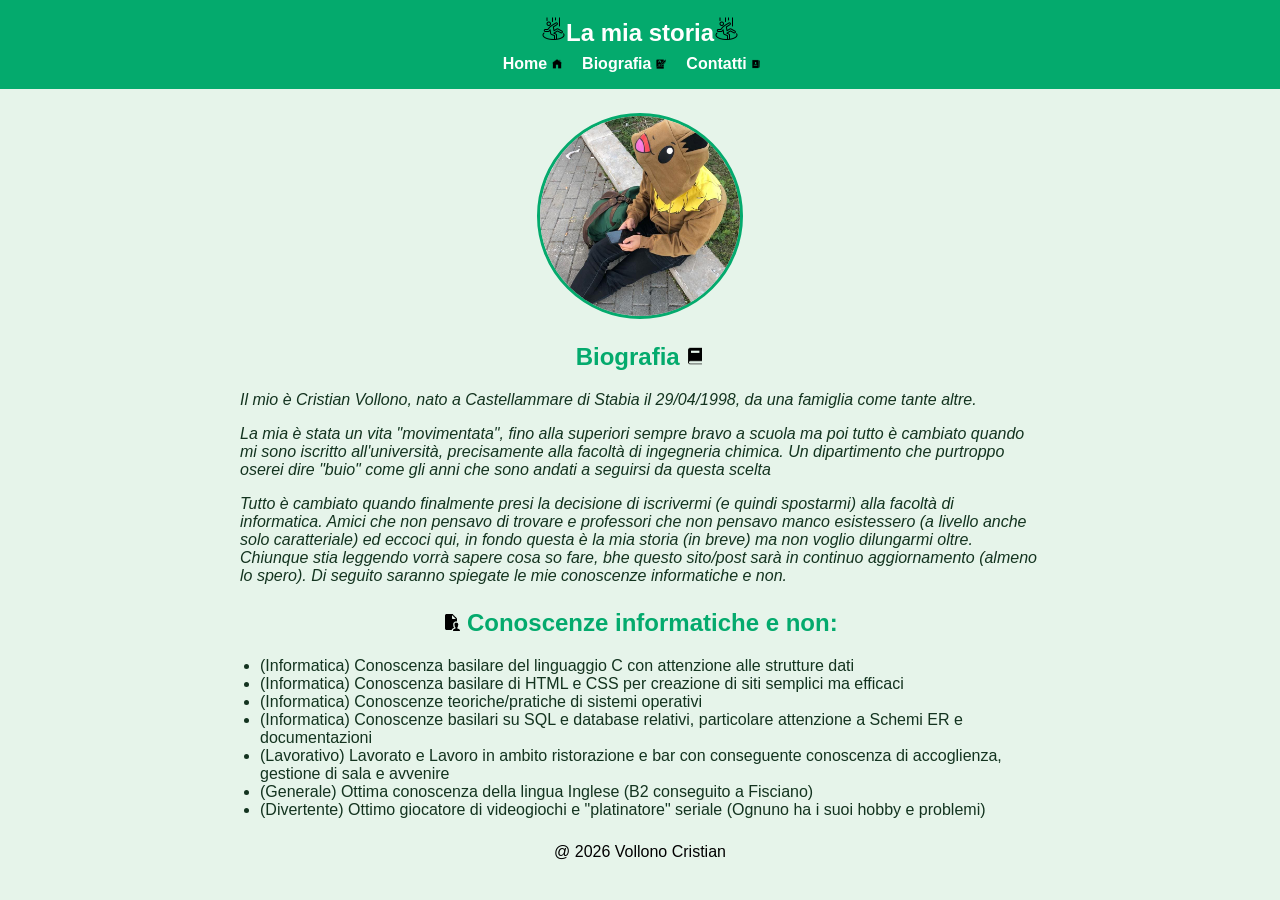
==== whoami.html @ b8c9784b "Correzione visualizzazione cartella Corretto nome file principale e eliminata la cartella principale" ====
<!DOCTYPE html>
<html lang="it">
<head>
    <meta charset="UTF-8">
    <meta name="viewport" content="width=device-width, initial-scale=1.0">
    <title>Vollono Cristian - Chi sono</title>
    <link rel="icon" href="images/icons.png" sizes="32x32">
    <link rel="stylesheet" href="css/styles.css">
</head>
<body>
    <header>
    <h1><img src="images/icona.png" alt="Icona" width="25" height="25"><a href="/whoami.html">La mia storia</a><img src="images/icona.png" alt="Icona" width="25" height="25"></h1>
    <nav>
                <a href="index.html">Home <img src="images/home.png" alt="Home" width="10" height="10"></a>    
            <a href="whoami.html">Biografia <img src="images/biografia.png" alt="Biografia" width="10" height="10"></a>
            <a href="contacts.html">Contatti <img src="images/contatti.png" alt="Contatti" width="10" height="10"></a>
            </nav>
    </header>
    <main>
        <img src="images/instagram.jpg" alt="immagine biografia" width="200" height="200" class="profile-photo">
        <section>
            <h2>Biografia <img src="images/libro.png" alt="Libro" width="18" height="18"></h2>
        <p><em>Il mio è Cristian Vollono, nato a Castellammare di Stabia il 29/04/1998, da una famiglia come tante altre.</p>
            <p>La mia è stata un vita "movimentata", fino alla superiori sempre bravo a scuola ma poi tutto è cambiato
            quando mi sono iscritto all'università, precisamente alla facoltà di ingegneria chimica. Un dipartimento
            che purtroppo oserei dire "buio" come gli anni che sono andati a seguirsi da questa scelta</p>
            <p>Tutto è cambiato quando finalmente presi la decisione di iscrivermi (e quindi spostarmi) alla facoltà di informatica.
            Amici che non pensavo di trovare e professori che non pensavo manco esistessero (a livello anche solo caratteriale)
            ed eccoci qui, in fondo questa è la mia storia (in breve) ma non voglio dilungarmi oltre.
            Chiunque stia leggendo vorrà sapere cosa so fare, bhe questo sito/post sarà in continuo aggiornamento (almeno lo spero).
            Di seguito saranno spiegate le mie conoscenze informatiche e non.
            </em></p>
        </section>
        <section>
        <h2><img src="images/cv.png" alt="Conoscenze" width="18" height="18"> Conoscenze informatiche e non:</h2>
        <ul>
            <li>(Informatica) Conoscenza basilare del linguaggio C con attenzione alle strutture dati</li>
            <li>(Informatica) Conoscenza basilare di HTML e CSS per creazione di siti semplici ma efficaci</li>
            <li>(Informatica) Conoscenze teoriche/pratiche di sistemi operativi</li>
            <li>(Informatica) Conoscenze basilari su SQL e database relativi, particolare attenzione a Schemi ER e documentazioni</li>
            <li>(Lavorativo) Lavorato e Lavoro in ambito ristorazione e bar con conseguente conoscenza di accoglienza, gestione di sala e avvenire</li>
            <li>(Generale) Ottima conoscenza della lingua Inglese (B2 conseguito a Fisciano)</li>
            <li>(Divertente) Ottimo giocatore di videogiochi e "platinatore" seriale (Ognuno ha i suoi hobby e problemi)</li>
        </ul>
        </section>
    </main>
    <footer>
        <p>@ 2026 Vollono Cristian            
        </p>
    </footer>
</body>
</html>
---- css/styles.css ----
body {
  font-family: Arial, Helvetica, sans-serif;
  margin: 0;
  background-color: #e6f4ea;   
  color: #13331f;              
}


header {
  background-color: #04AA6D;
  color: white;
  padding: 16px;
  text-align: center;
  animation: fadeDown 1.5s ease;
}


header h1 {
  font-size: 1.5rem;
  margin: 0 0 8px 0;
}

header h1 a{
  font-size: 1.5rem;
  margin: 0 0 8px 0;
  text-decoration: none;
  color: white;
}

header h1 a:hover{
  text-decoration: underline;
}


nav a {
  color: white;
  text-decoration: none;
  margin-right: 16px;
  font-weight: bold;
}

nav a:hover {
  text-decoration: underline;
}


main {
  max-width: 800px;
  margin: 24px auto;
  padding: 0 16px;
  text-align: center;
  animation: fadeIn 1.5s ease; 
}


.profile-photo {
  display: block;
  margin: 16px auto;
  border-radius: 50%;      
  border: 3px solid #04AA6D;
}

section {
  margin-top: 24px;
  text-align: left;        
}

section h2 {
  color: #04AA6D;
}

ul {
  padding-left: 20px;
}

h2{
  text-align: center;
}

footer{
  text-align: center;
  color: black;
}

@keyframes fadeIn{
from {opacity: 0;
transform: TranslateY(20px);}
to {opacity: 1;
transform: translateY(0);}
}

@keyframes fadeDown{
  from{ opacity: 0;
  transform: translateX(20px);}
  to {opacity: 1;
  transform:translateX(0);}
}
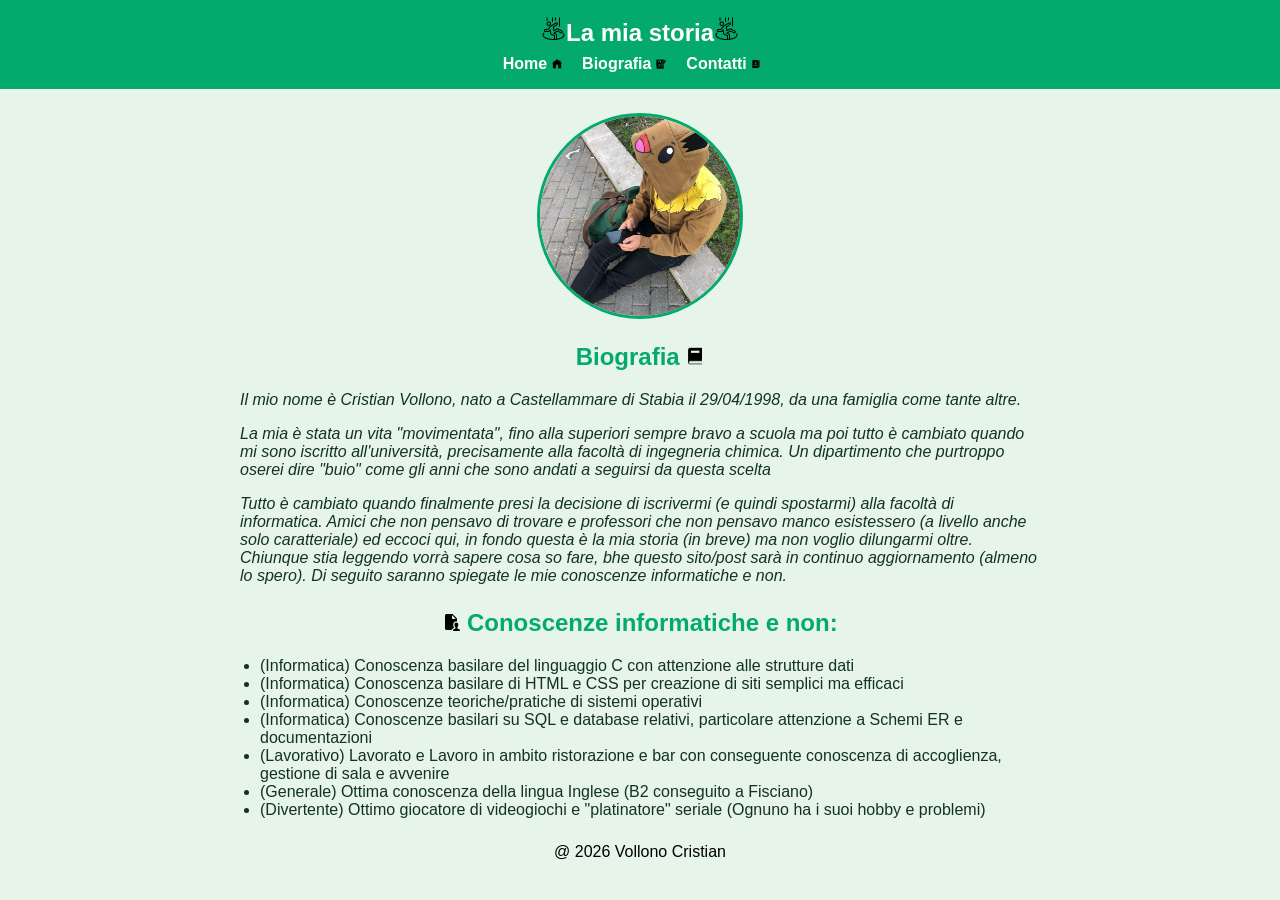
==== commit a50ad0cd: "Corretti errori di ortografia Sono stati corretti errori di ortografia nel titolo della homepage e n" ====
--- a/whoami.html
+++ b/whoami.html
@@ -20,7 +20,7 @@
         <img src="images/instagram.jpg" alt="immagine biografia" width="200" height="200" class="profile-photo">
         <section>
             <h2>Biografia <img src="images/libro.png" alt="Libro" width="18" height="18"></h2>
-        <p><em>Il mio è Cristian Vollono, nato a Castellammare di Stabia il 29/04/1998, da una famiglia come tante altre.</p>
+        <p><em>Il mio nome è Cristian Vollono, nato a Castellammare di Stabia il 29/04/1998, da una famiglia come tante altre.</p>
             <p>La mia è stata un vita "movimentata", fino alla superiori sempre bravo a scuola ma poi tutto è cambiato
             quando mi sono iscritto all'università, precisamente alla facoltà di ingegneria chimica. Un dipartimento
             che purtroppo oserei dire "buio" come gli anni che sono andati a seguirsi da questa scelta</p>
--- a/css/styles.css
+++ b/css/styles.css
@@ -16,6 +16,8 @@
 }
 
 
+
+
 header h1 {
   font-size: 1.5rem;
   margin: 0 0 8px 0;
@@ -30,6 +32,7 @@
 
 header h1 a:hover{
   text-decoration: underline;
+  animation: changeColour 1.0s ease infinite;
 }
 
 
@@ -42,6 +45,7 @@
 
 nav a:hover {
   text-decoration: underline;
+  animation: changeColour 1.0s ease infinite;
 }
 
 
@@ -59,6 +63,11 @@
   margin: 16px auto;
   border-radius: 50%;      
   border: 3px solid #04AA6D;
+  animation: rotateIm 3s linear;
+}
+
+.profile-photo:hover{
+  animation: rotateIm 3s linear infinite;
 }
 
 section {
@@ -85,14 +94,24 @@
 
 @keyframes fadeIn{
 from {opacity: 0;
-transform: TranslateY(20px);}
+transform: scale(0);}
 to {opacity: 1;
-transform: translateY(0);}
+transform:scale(20px)}
 }
 
 @keyframes fadeDown{
   from{ opacity: 0;
-  transform: translateX(20px);}
+  transform: translateY(20px);}
   to {opacity: 1;
-  transform:translateX(0);}
+  transform:translateY(0);}
+}
+
+@keyframes rotateIm{
+  from{transform: rotateY(0deg);}
+  to {transform: rotateY(360deg);}
+}
+
+@keyframes changeColour{
+  from{color: #e6f4ea;}
+  to{color: #000000}
 }
